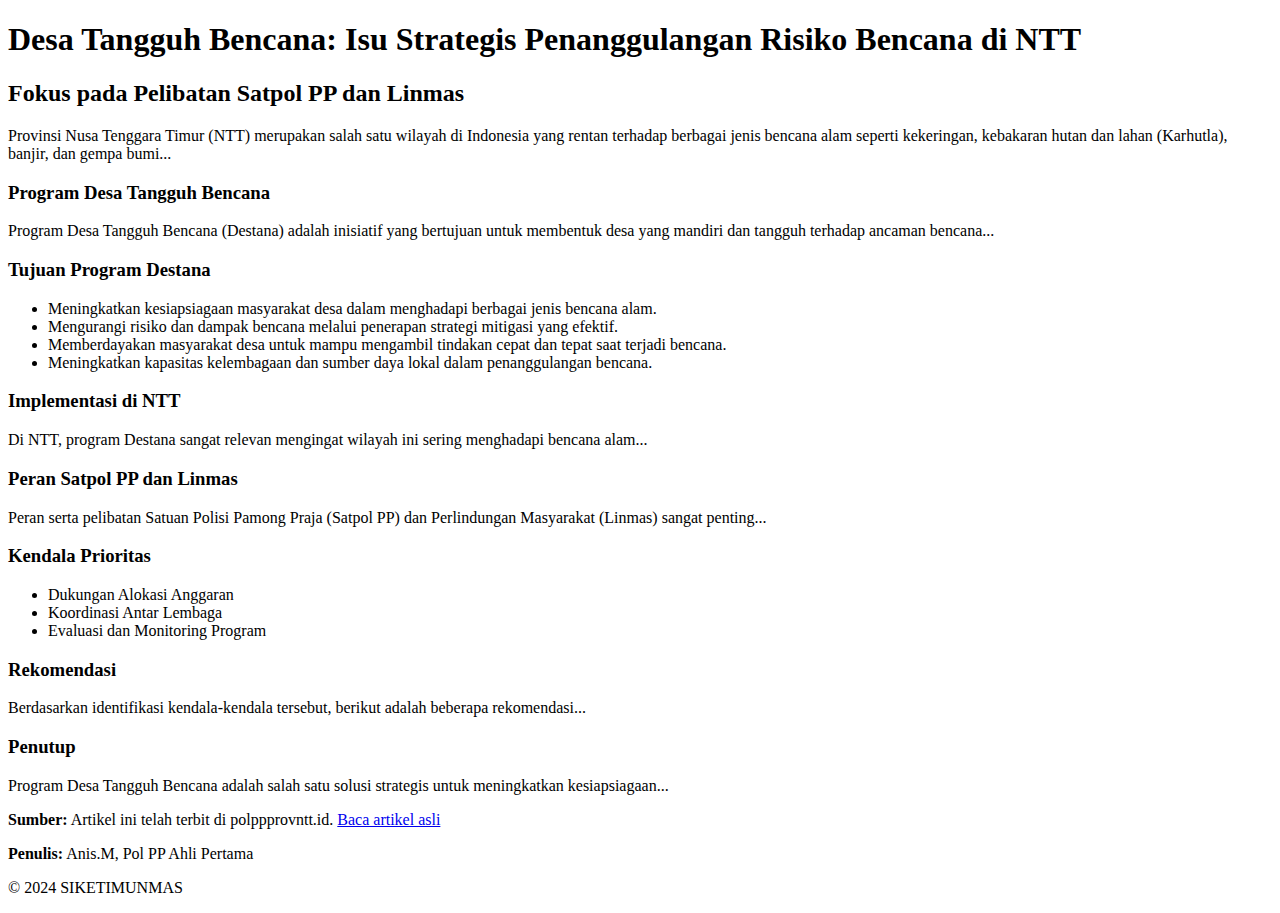
==== Artikel_Destana.html @ 7340e087 "Add files via upload" ====
<!DOCTYPE html>
<html lang="id">
<head>
    <meta charset="UTF-8">
    <meta name="viewport" content="width=device-width, initial-scale=1.0">
    <title>Desa Tangguh Bencana: Isu Strategis Penanggulangan Risiko Bencana di NTT</title>
    <link rel="stylesheet" href="styles.css">
</head>
<body>
    <header>
        <h1>Desa Tangguh Bencana: Isu Strategis Penanggulangan Risiko Bencana di NTT</h1>
    </header>

    <div class="content">
        <div class="main-content">
            <h2>Fokus pada Pelibatan Satpol PP dan Linmas</h2>
            <p>Provinsi Nusa Tenggara Timur (NTT) merupakan salah satu wilayah di Indonesia yang rentan terhadap berbagai jenis bencana alam seperti kekeringan, kebakaran hutan dan lahan (Karhutla), banjir, dan gempa bumi...</p>

            <h3>Program Desa Tangguh Bencana</h3>
            <p>Program Desa Tangguh Bencana (Destana) adalah inisiatif yang bertujuan untuk membentuk desa yang mandiri dan tangguh terhadap ancaman bencana...</p>

            <h3>Tujuan Program Destana</h3>
            <ul>
                <li>Meningkatkan kesiapsiagaan masyarakat desa dalam menghadapi berbagai jenis bencana alam.</li>
                <li>Mengurangi risiko dan dampak bencana melalui penerapan strategi mitigasi yang efektif.</li>
                <li>Memberdayakan masyarakat desa untuk mampu mengambil tindakan cepat dan tepat saat terjadi bencana.</li>
                <li>Meningkatkan kapasitas kelembagaan dan sumber daya lokal dalam penanggulangan bencana.</li>
            </ul>

            <h3>Implementasi di NTT</h3>
            <p>Di NTT, program Destana sangat relevan mengingat wilayah ini sering menghadapi bencana alam...</p>

            <h3>Peran Satpol PP dan Linmas</h3>
            <p>Peran serta pelibatan Satuan Polisi Pamong Praja (Satpol PP) dan Perlindungan Masyarakat (Linmas) sangat penting...</p>

            <h3>Kendala Prioritas</h3>
            <ul>
                <li>Dukungan Alokasi Anggaran</li>
                <li>Koordinasi Antar Lembaga</li>
                <li>Evaluasi dan Monitoring Program</li>
            </ul>

            <h3>Rekomendasi</h3>
            <p>Berdasarkan identifikasi kendala-kendala tersebut, berikut adalah beberapa rekomendasi...</p>

            <h3>Penutup</h3>
            <p>Program Desa Tangguh Bencana adalah salah satu solusi strategis untuk meningkatkan kesiapsiagaan...</p>

            <p><strong>Sumber:</strong> Artikel ini telah terbit di polppprovntt.id. <a href="https://polppprovntt.id/2024/07/10/desa-tangguh-bencana-isu-strategis-penanggulangan-risiko-bencana-di-ntt-fokus-pada-pelibatan-satpol-pp-dan-linmas/" target="_blank">Baca artikel asli</a></p>
            <p><strong>Penulis:</strong> Anis.M, Pol PP Ahli Pertama</p>
        </div>
    </div>

    <footer>
        <p>&copy; 2024 SIKETIMUNMAS</p>
    </footer>
</body>
</html>
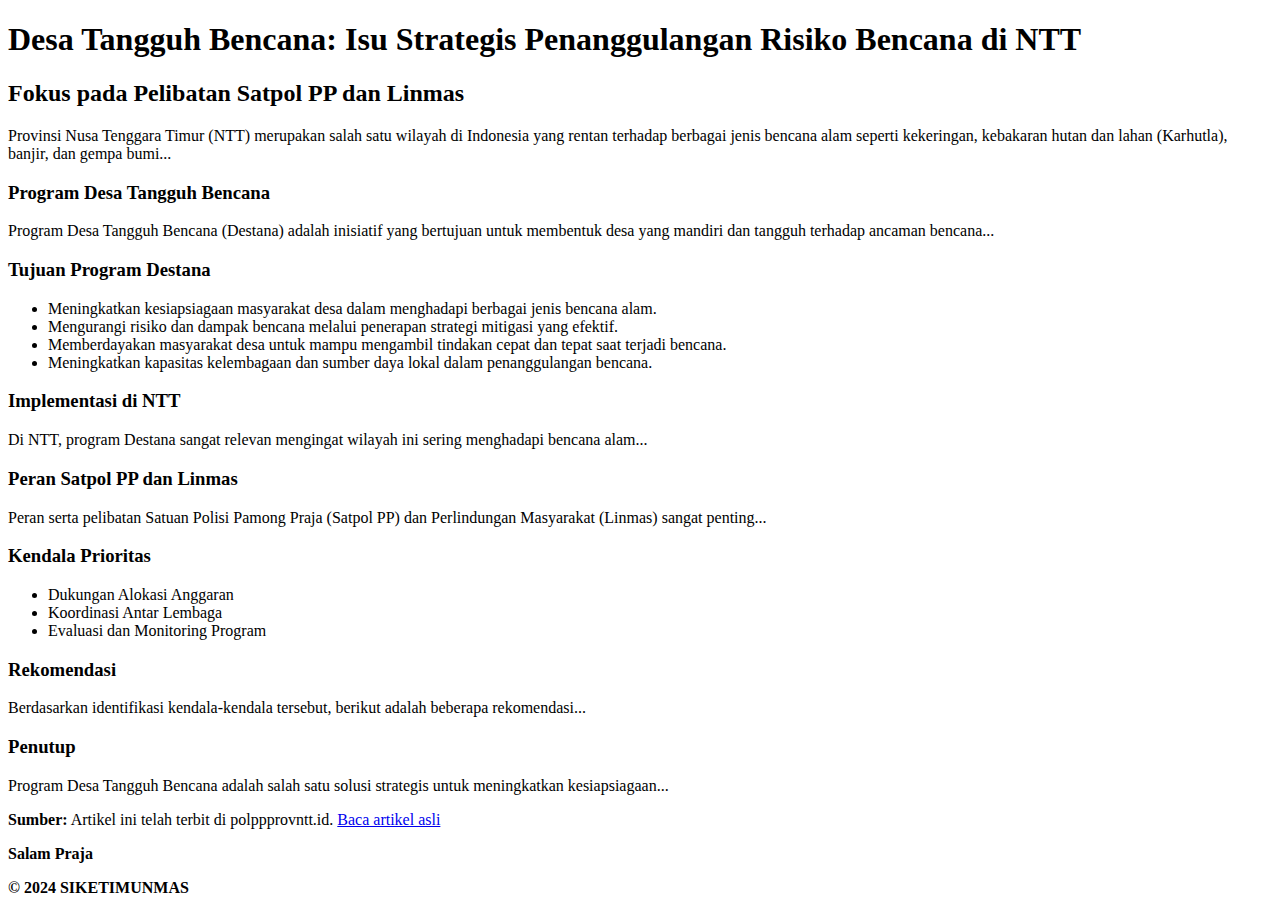
==== commit 6672139e: "Update Artikel_Destana.html" ====
--- a/Artikel_Destana.html
+++ b/Artikel_Destana.html
@@ -47,7 +47,7 @@
             <p>Program Desa Tangguh Bencana adalah salah satu solusi strategis untuk meningkatkan kesiapsiagaan...</p>
 
             <p><strong>Sumber:</strong> Artikel ini telah terbit di polppprovntt.id. <a href="https://polppprovntt.id/2024/07/10/desa-tangguh-bencana-isu-strategis-penanggulangan-risiko-bencana-di-ntt-fokus-pada-pelibatan-satpol-pp-dan-linmas/" target="_blank">Baca artikel asli</a></p>
-            <p><strong>Penulis:</strong> Anis.M, Pol PP Ahli Pertama</p>
+            <p><strong>Salam Praja</p>
         </div>
     </div>
 
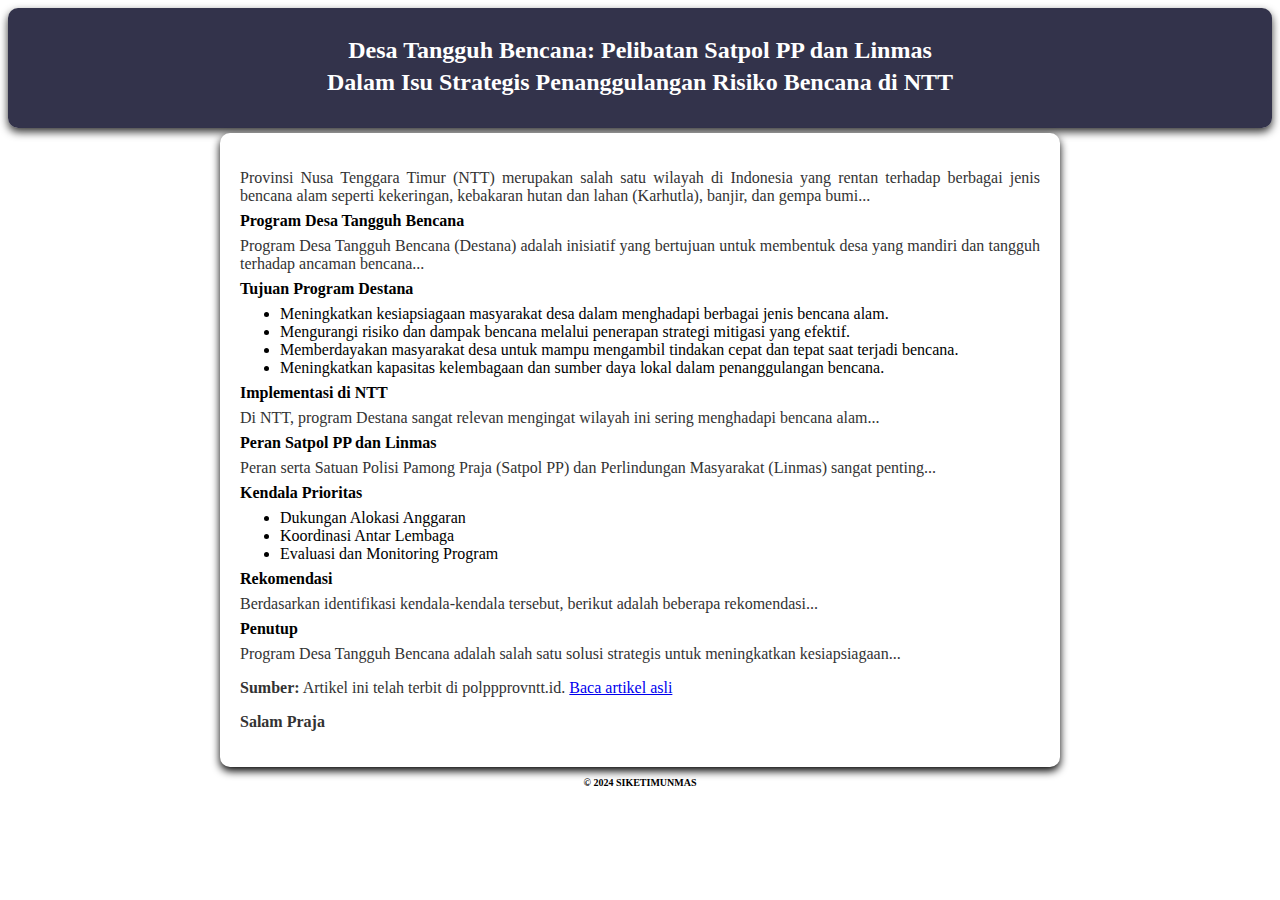
==== commit 451a932d: "Update Artikel_Destana.html" ====
--- a/Artikel_Destana.html
+++ b/Artikel_Destana.html
@@ -4,16 +4,16 @@
     <meta charset="UTF-8">
     <meta name="viewport" content="width=device-width, initial-scale=1.0">
     <title>Desa Tangguh Bencana: Isu Strategis Penanggulangan Risiko Bencana di NTT</title>
-    <link rel="stylesheet" href="styles.css">
+    <link rel="stylesheet" href="artikel.css">
 </head>
 <body>
     <header>
-        <h1>Desa Tangguh Bencana: Isu Strategis Penanggulangan Risiko Bencana di NTT</h1>
+        <h1>Desa Tangguh Bencana: Pelibatan Satpol PP dan Linmas</h1>
+	<h2>Dalam Isu Strategis Penanggulangan Risiko Bencana di NTT</h2>
     </header>
 
     <div class="content">
         <div class="main-content">
-            <h2>Fokus pada Pelibatan Satpol PP dan Linmas</h2>
             <p>Provinsi Nusa Tenggara Timur (NTT) merupakan salah satu wilayah di Indonesia yang rentan terhadap berbagai jenis bencana alam seperti kekeringan, kebakaran hutan dan lahan (Karhutla), banjir, dan gempa bumi...</p>
 
             <h3>Program Desa Tangguh Bencana</h3>
@@ -31,7 +31,7 @@
             <p>Di NTT, program Destana sangat relevan mengingat wilayah ini sering menghadapi bencana alam...</p>
 
             <h3>Peran Satpol PP dan Linmas</h3>
-            <p>Peran serta pelibatan Satuan Polisi Pamong Praja (Satpol PP) dan Perlindungan Masyarakat (Linmas) sangat penting...</p>
+            <p>Peran serta Satuan Polisi Pamong Praja (Satpol PP) dan Perlindungan Masyarakat (Linmas) sangat penting...</p>
 
             <h3>Kendala Prioritas</h3>
             <ul>
--- a/artikel.css
+++ b/artikel.css
@@ -0,0 +1,50 @@
+.main-content { 
+    max-width: 800px;
+    margin: 0 auto;
+    padding: 20px;
+    background-color: white;
+    box-shadow: 0 4px 8px rgba(0, 0, 0, 1);
+    border-radius: 10px;
+}
+
+.main-content p {
+    text-align: justify;
+    line-height: 1,5;
+    color: #333;
+    font-size: 16px;
+}
+
+.main-content p + p {
+    margin-top: 10px;
+}
+
+h2 {
+    text-align: center;
+    font-size: 24px;
+    font-weight: bold;
+    margin-bottom: 20px;
+}
+
+h3 {
+    font-size: 16px;
+    font-weight: bold;
+    margin-bottom: 10px;
+    line-height: 0;
+}
+
+header {
+    background-color: rgba(0, 0, 30, 0.80);
+    color: white;
+    padding: 20px;
+    margin-bottom: 5px;
+    text-align: center;
+    line-height: 0.5;
+    font-size: 12px;
+    border-radius: 10px;
+    box-shadow: 0 4px 8px rgba(0, 0, 0, 0.8);
+}
+
+footer p {
+    font-size: 10px;
+    text-align: center;
+}
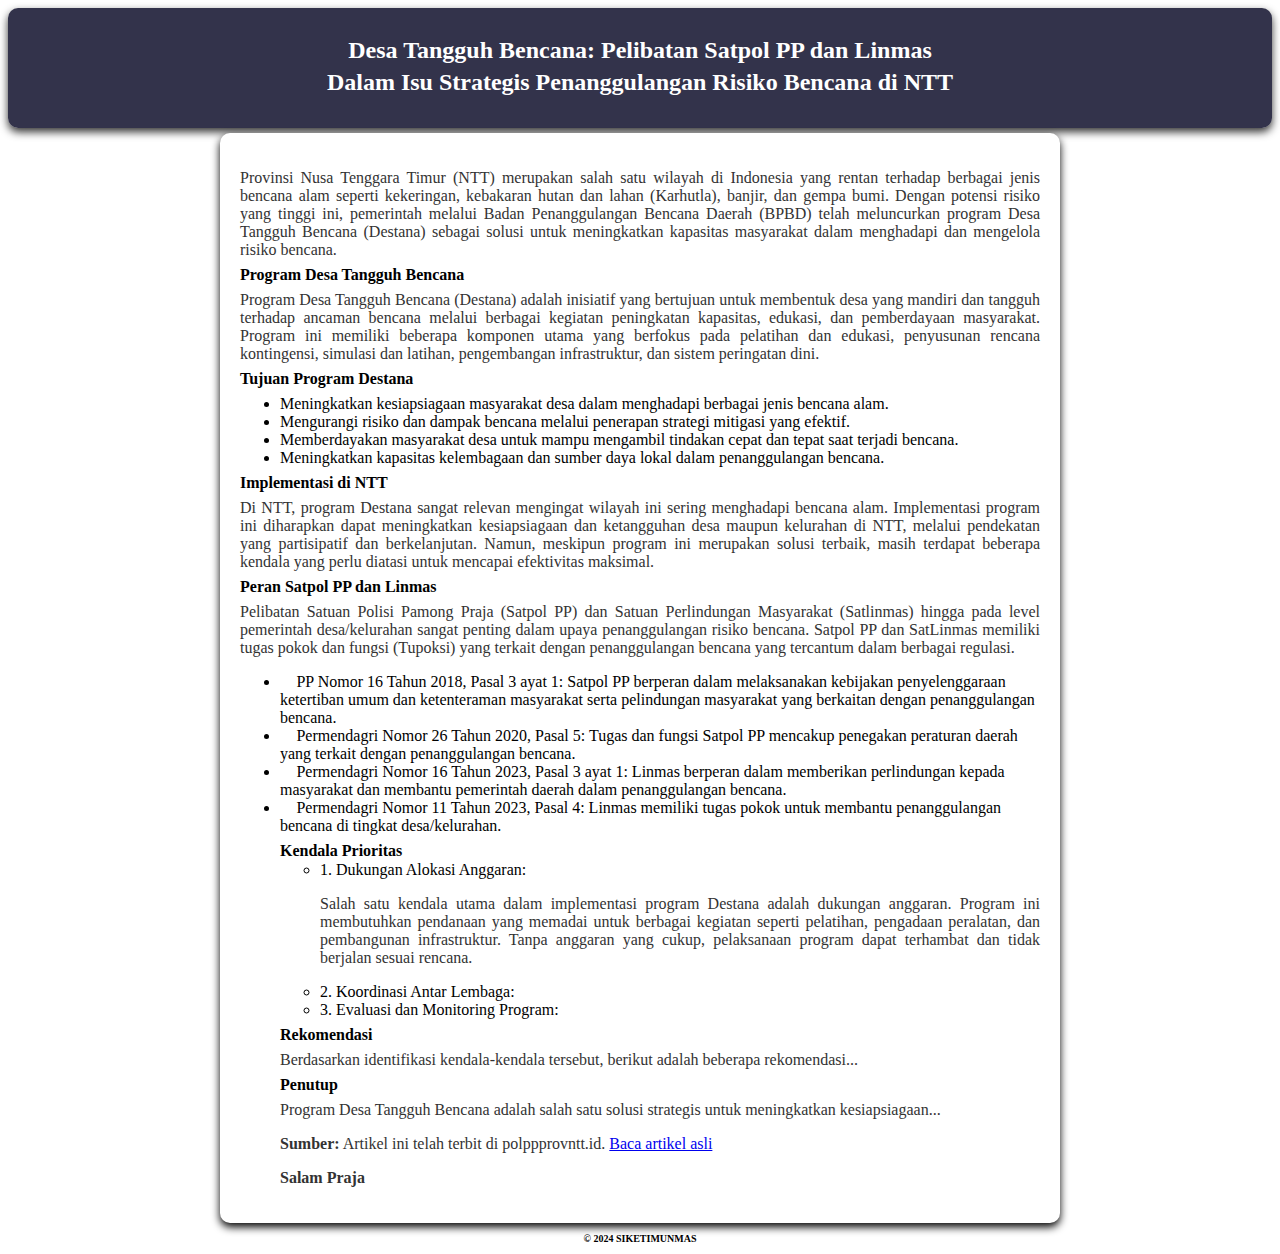
==== commit 202fc920: "Update Artikel_Destana.html" ====
--- a/Artikel_Destana.html
+++ b/Artikel_Destana.html
@@ -14,10 +14,10 @@
 
     <div class="content">
         <div class="main-content">
-            <p>Provinsi Nusa Tenggara Timur (NTT) merupakan salah satu wilayah di Indonesia yang rentan terhadap berbagai jenis bencana alam seperti kekeringan, kebakaran hutan dan lahan (Karhutla), banjir, dan gempa bumi...</p>
+            <p>Provinsi Nusa Tenggara Timur (NTT) merupakan salah satu wilayah di Indonesia yang rentan terhadap berbagai jenis bencana alam seperti kekeringan, kebakaran hutan dan lahan (Karhutla), banjir, dan gempa bumi. Dengan potensi risiko yang tinggi ini, pemerintah melalui Badan Penanggulangan Bencana Daerah (BPBD) telah meluncurkan program Desa Tangguh Bencana (Destana) sebagai solusi untuk meningkatkan kapasitas masyarakat dalam menghadapi dan mengelola risiko bencana.</p>
 
             <h3>Program Desa Tangguh Bencana</h3>
-            <p>Program Desa Tangguh Bencana (Destana) adalah inisiatif yang bertujuan untuk membentuk desa yang mandiri dan tangguh terhadap ancaman bencana...</p>
+            <p>Program Desa Tangguh Bencana (Destana) adalah inisiatif yang bertujuan untuk membentuk desa yang mandiri dan tangguh terhadap ancaman bencana melalui berbagai kegiatan peningkatan kapasitas, edukasi, dan pemberdayaan masyarakat. Program ini memiliki beberapa komponen utama yang berfokus pada pelatihan dan edukasi, penyusunan rencana kontingensi, simulasi dan latihan, pengembangan infrastruktur, dan sistem peringatan dini.</p>
 
             <h3>Tujuan Program Destana</h3>
             <ul>
@@ -28,16 +28,22 @@
             </ul>
 
             <h3>Implementasi di NTT</h3>
-            <p>Di NTT, program Destana sangat relevan mengingat wilayah ini sering menghadapi bencana alam...</p>
+            <p>Di NTT, program Destana sangat relevan mengingat wilayah ini sering menghadapi bencana alam. Implementasi program ini diharapkan dapat meningkatkan kesiapsiagaan dan ketangguhan desa maupun kelurahan di NTT, melalui pendekatan yang partisipatif dan berkelanjutan. Namun, meskipun program ini merupakan solusi terbaik, masih terdapat beberapa kendala yang perlu diatasi untuk mencapai efektivitas maksimal.</p>
 
             <h3>Peran Satpol PP dan Linmas</h3>
-            <p>Peran serta Satuan Polisi Pamong Praja (Satpol PP) dan Perlindungan Masyarakat (Linmas) sangat penting...</p>
-
-            <h3>Kendala Prioritas</h3>
+            <p>Pelibatan Satuan Polisi Pamong Praja (Satpol PP) dan Satuan Perlindungan Masyarakat (Satlinmas) hingga pada level pemerintah desa/kelurahan sangat penting dalam upaya penanggulangan risiko bencana. Satpol PP dan SatLinmas memiliki tugas pokok dan fungsi (Tupoksi) yang terkait dengan penanggulangan bencana yang tercantum dalam berbagai regulasi.</p>
+	    <ul>
+		<li>	PP Nomor 16 Tahun 2018, Pasal 3 ayat 1: Satpol PP berperan dalam melaksanakan kebijakan penyelenggaraan ketertiban umum dan ketenteraman masyarakat serta pelindungan masyarakat yang berkaitan dengan penanggulangan bencana.</li>
+                <li>	Permendagri Nomor 26 Tahun 2020, Pasal 5: Tugas dan fungsi Satpol PP mencakup penegakan peraturan daerah yang terkait dengan penanggulangan bencana.</li>
+		<li>	Permendagri Nomor 16 Tahun 2023, Pasal 3 ayat 1: Linmas berperan dalam memberikan perlindungan kepada masyarakat dan membantu pemerintah daerah dalam penanggulangan bencana.</li>
+		<li>	Permendagri Nomor 11 Tahun 2023, Pasal 4: Linmas memiliki tugas pokok untuk membantu penanggulangan bencana di tingkat desa/kelurahan.</li>
+		    
+	    <h3>Kendala Prioritas</h3>
             <ul>
-                <li>Dukungan Alokasi Anggaran</li>
-                <li>Koordinasi Antar Lembaga</li>
-                <li>Evaluasi dan Monitoring Program</li>
+                <li>1.	Dukungan Alokasi Anggaran:</li>
+		<p>Salah satu kendala utama dalam implementasi program Destana adalah dukungan anggaran. Program ini membutuhkan pendanaan yang memadai untuk berbagai kegiatan seperti pelatihan, pengadaan peralatan, dan pembangunan infrastruktur. Tanpa anggaran yang cukup, pelaksanaan program dapat terhambat dan tidak berjalan sesuai rencana.</p>
+                <li>2.	Koordinasi Antar Lembaga:</li>
+                <li>3.	Evaluasi dan Monitoring Program:</li>
             </ul>
 
             <h3>Rekomendasi</h3>
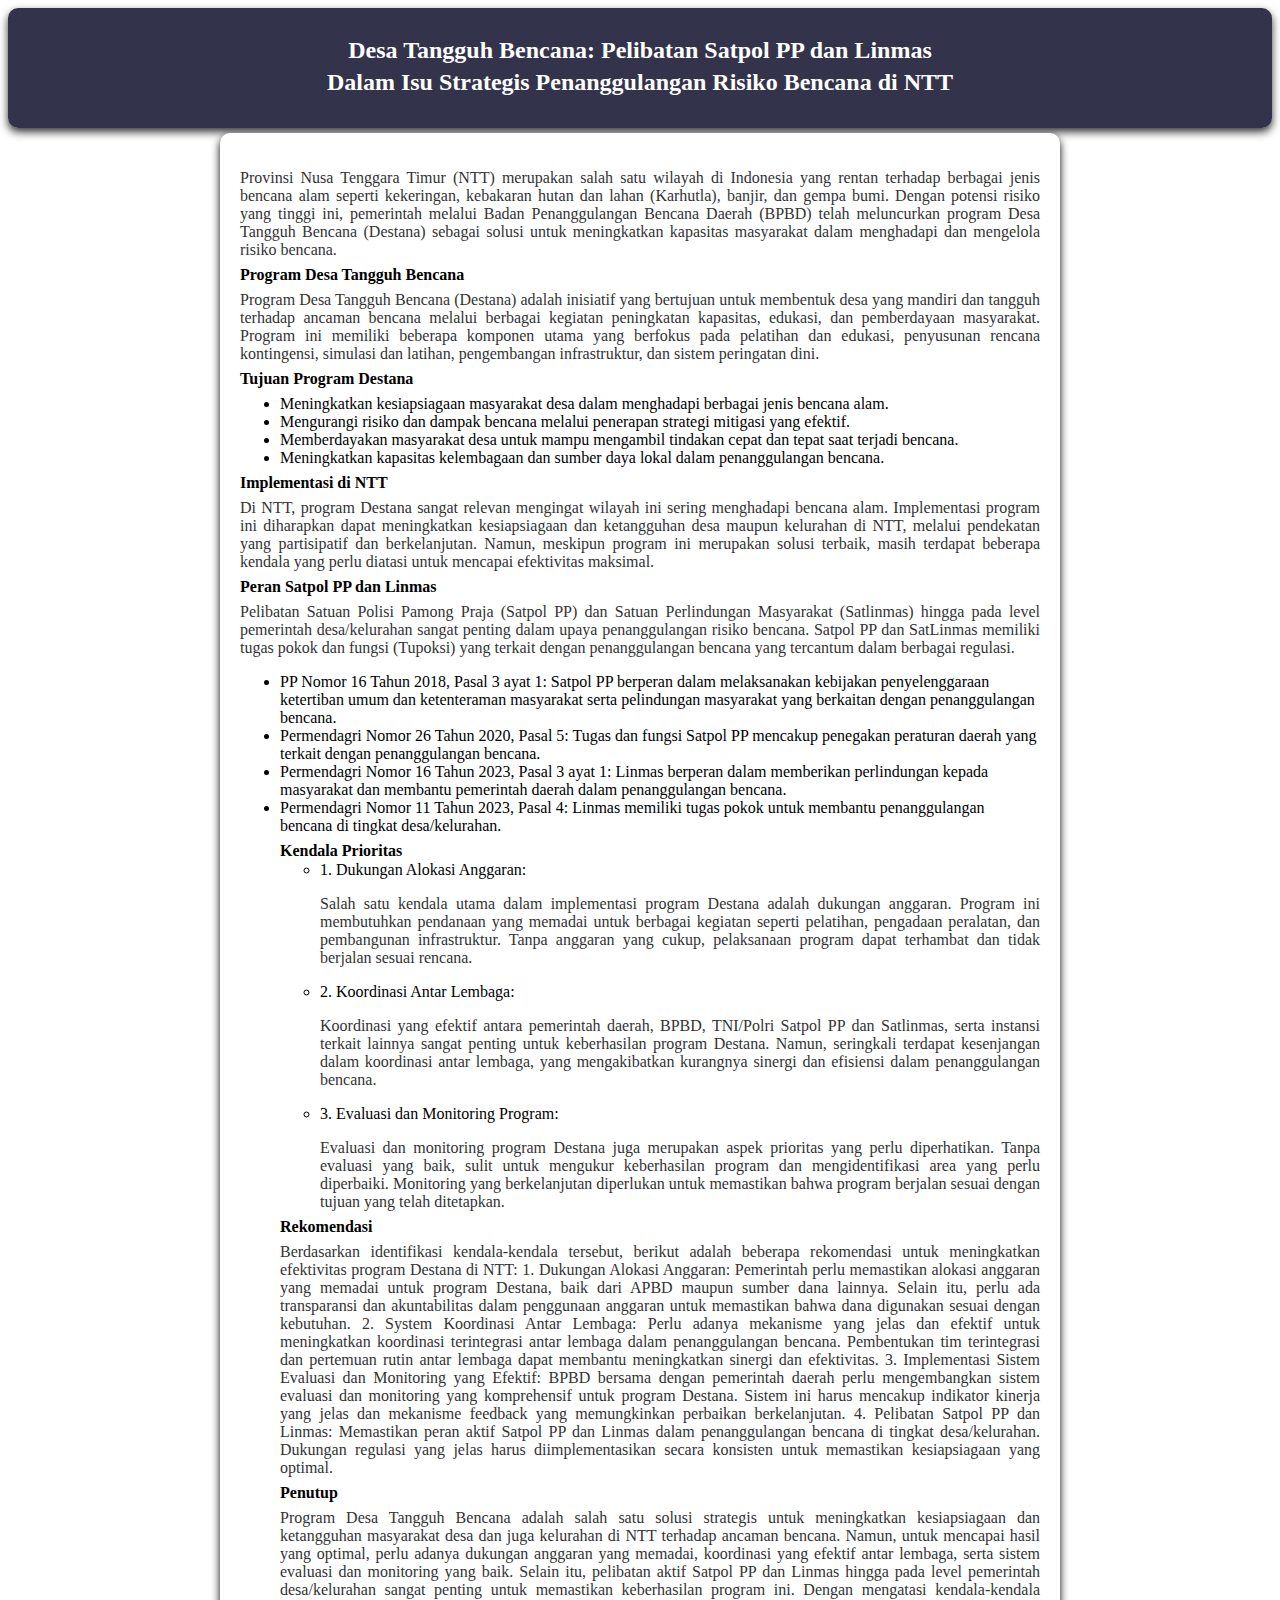
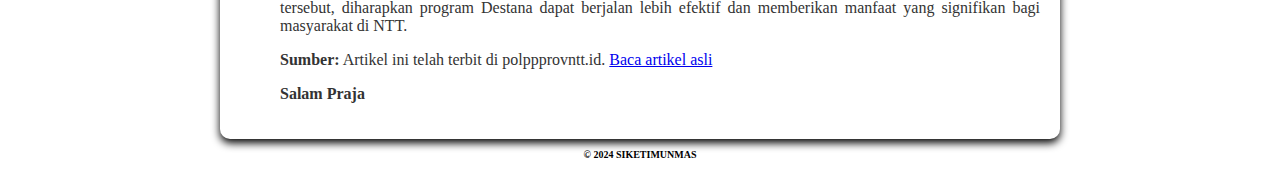
==== commit fd5470c0: "Update Artikel_Destana.html" ====
--- a/Artikel_Destana.html
+++ b/Artikel_Destana.html
@@ -33,24 +33,32 @@
             <h3>Peran Satpol PP dan Linmas</h3>
             <p>Pelibatan Satuan Polisi Pamong Praja (Satpol PP) dan Satuan Perlindungan Masyarakat (Satlinmas) hingga pada level pemerintah desa/kelurahan sangat penting dalam upaya penanggulangan risiko bencana. Satpol PP dan SatLinmas memiliki tugas pokok dan fungsi (Tupoksi) yang terkait dengan penanggulangan bencana yang tercantum dalam berbagai regulasi.</p>
 	    <ul>
-		<li>	PP Nomor 16 Tahun 2018, Pasal 3 ayat 1: Satpol PP berperan dalam melaksanakan kebijakan penyelenggaraan ketertiban umum dan ketenteraman masyarakat serta pelindungan masyarakat yang berkaitan dengan penanggulangan bencana.</li>
-                <li>	Permendagri Nomor 26 Tahun 2020, Pasal 5: Tugas dan fungsi Satpol PP mencakup penegakan peraturan daerah yang terkait dengan penanggulangan bencana.</li>
-		<li>	Permendagri Nomor 16 Tahun 2023, Pasal 3 ayat 1: Linmas berperan dalam memberikan perlindungan kepada masyarakat dan membantu pemerintah daerah dalam penanggulangan bencana.</li>
-		<li>	Permendagri Nomor 11 Tahun 2023, Pasal 4: Linmas memiliki tugas pokok untuk membantu penanggulangan bencana di tingkat desa/kelurahan.</li>
+		<li>PP Nomor 16 Tahun 2018, Pasal 3 ayat 1: Satpol PP berperan dalam melaksanakan kebijakan penyelenggaraan ketertiban umum dan ketenteraman masyarakat serta pelindungan masyarakat yang berkaitan dengan penanggulangan bencana.</li>
+                <li>Permendagri Nomor 26 Tahun 2020, Pasal 5: Tugas dan fungsi Satpol PP mencakup penegakan peraturan daerah yang terkait dengan penanggulangan bencana.</li>
+		<li>Permendagri Nomor 16 Tahun 2023, Pasal 3 ayat 1: Linmas berperan dalam memberikan perlindungan kepada masyarakat dan membantu pemerintah daerah dalam penanggulangan bencana.</li>
+		<li>Permendagri Nomor 11 Tahun 2023, Pasal 4: Linmas memiliki tugas pokok untuk membantu penanggulangan bencana di tingkat desa/kelurahan.</li>
 		    
 	    <h3>Kendala Prioritas</h3>
             <ul>
                 <li>1.	Dukungan Alokasi Anggaran:</li>
 		<p>Salah satu kendala utama dalam implementasi program Destana adalah dukungan anggaran. Program ini membutuhkan pendanaan yang memadai untuk berbagai kegiatan seperti pelatihan, pengadaan peralatan, dan pembangunan infrastruktur. Tanpa anggaran yang cukup, pelaksanaan program dapat terhambat dan tidak berjalan sesuai rencana.</p>
                 <li>2.	Koordinasi Antar Lembaga:</li>
+		<p>Koordinasi yang efektif antara pemerintah daerah, BPBD, TNI/Polri Satpol PP dan Satlinmas, serta instansi terkait lainnya sangat penting untuk keberhasilan program Destana. Namun, seringkali terdapat kesenjangan dalam koordinasi antar lembaga, yang mengakibatkan kurangnya sinergi dan efisiensi dalam penanggulangan bencana.</p>
                 <li>3.	Evaluasi dan Monitoring Program:</li>
+		<p>Evaluasi dan monitoring program Destana juga merupakan aspek  prioritas yang perlu diperhatikan. Tanpa evaluasi yang baik, sulit untuk mengukur keberhasilan program dan mengidentifikasi area yang perlu diperbaiki. Monitoring yang berkelanjutan diperlukan untuk memastikan bahwa program berjalan sesuai dengan tujuan yang telah ditetapkan.</p>
             </ul>
 
             <h3>Rekomendasi</h3>
-            <p>Berdasarkan identifikasi kendala-kendala tersebut, berikut adalah beberapa rekomendasi...</p>
+            <p>Berdasarkan identifikasi kendala-kendala tersebut, berikut adalah beberapa rekomendasi untuk meningkatkan efektivitas program Destana di NTT:
+	    1. Dukungan Alokasi Anggaran: 
+	       Pemerintah perlu memastikan alokasi anggaran yang memadai untuk program Destana, baik dari APBD maupun sumber dana lainnya. Selain itu, perlu ada transparansi dan akuntabilitas dalam penggunaan anggaran untuk memastikan bahwa dana digunakan sesuai dengan kebutuhan.
+            2. System Koordinasi Antar Lembaga:
+               Perlu adanya mekanisme yang jelas dan efektif untuk meningkatkan koordinasi terintegrasi antar lembaga dalam penanggulangan bencana. Pembentukan tim terintegrasi dan pertemuan rutin antar lembaga dapat membantu meningkatkan sinergi dan efektivitas.
+            3. Implementasi Sistem Evaluasi dan Monitoring yang Efektif: BPBD bersama dengan pemerintah daerah perlu mengembangkan sistem evaluasi dan monitoring yang komprehensif untuk program Destana. Sistem ini harus mencakup indikator kinerja yang jelas dan mekanisme feedback yang memungkinkan perbaikan berkelanjutan.
+            4. Pelibatan Satpol PP dan Linmas: Memastikan peran aktif Satpol PP dan Linmas dalam penanggulangan bencana di tingkat desa/kelurahan. Dukungan regulasi yang jelas harus diimplementasikan secara konsisten untuk memastikan kesiapsiagaan yang optimal.</p>
 
             <h3>Penutup</h3>
-            <p>Program Desa Tangguh Bencana adalah salah satu solusi strategis untuk meningkatkan kesiapsiagaan...</p>
+            <p>Program Desa Tangguh Bencana adalah salah satu solusi strategis untuk meningkatkan kesiapsiagaan dan ketangguhan masyarakat desa dan juga kelurahan di NTT terhadap ancaman bencana. Namun, untuk mencapai hasil yang optimal, perlu adanya dukungan anggaran yang memadai, koordinasi yang efektif antar lembaga, serta sistem evaluasi dan monitoring yang baik. Selain itu, pelibatan aktif Satpol PP dan Linmas hingga pada level pemerintah desa/kelurahan sangat penting untuk memastikan keberhasilan program ini. Dengan mengatasi kendala-kendala tersebut, diharapkan program Destana dapat berjalan lebih efektif dan memberikan manfaat yang signifikan bagi masyarakat di NTT.</p>
 
             <p><strong>Sumber:</strong> Artikel ini telah terbit di polppprovntt.id. <a href="https://polppprovntt.id/2024/07/10/desa-tangguh-bencana-isu-strategis-penanggulangan-risiko-bencana-di-ntt-fokus-pada-pelibatan-satpol-pp-dan-linmas/" target="_blank">Baca artikel asli</a></p>
             <p><strong>Salam Praja</p>
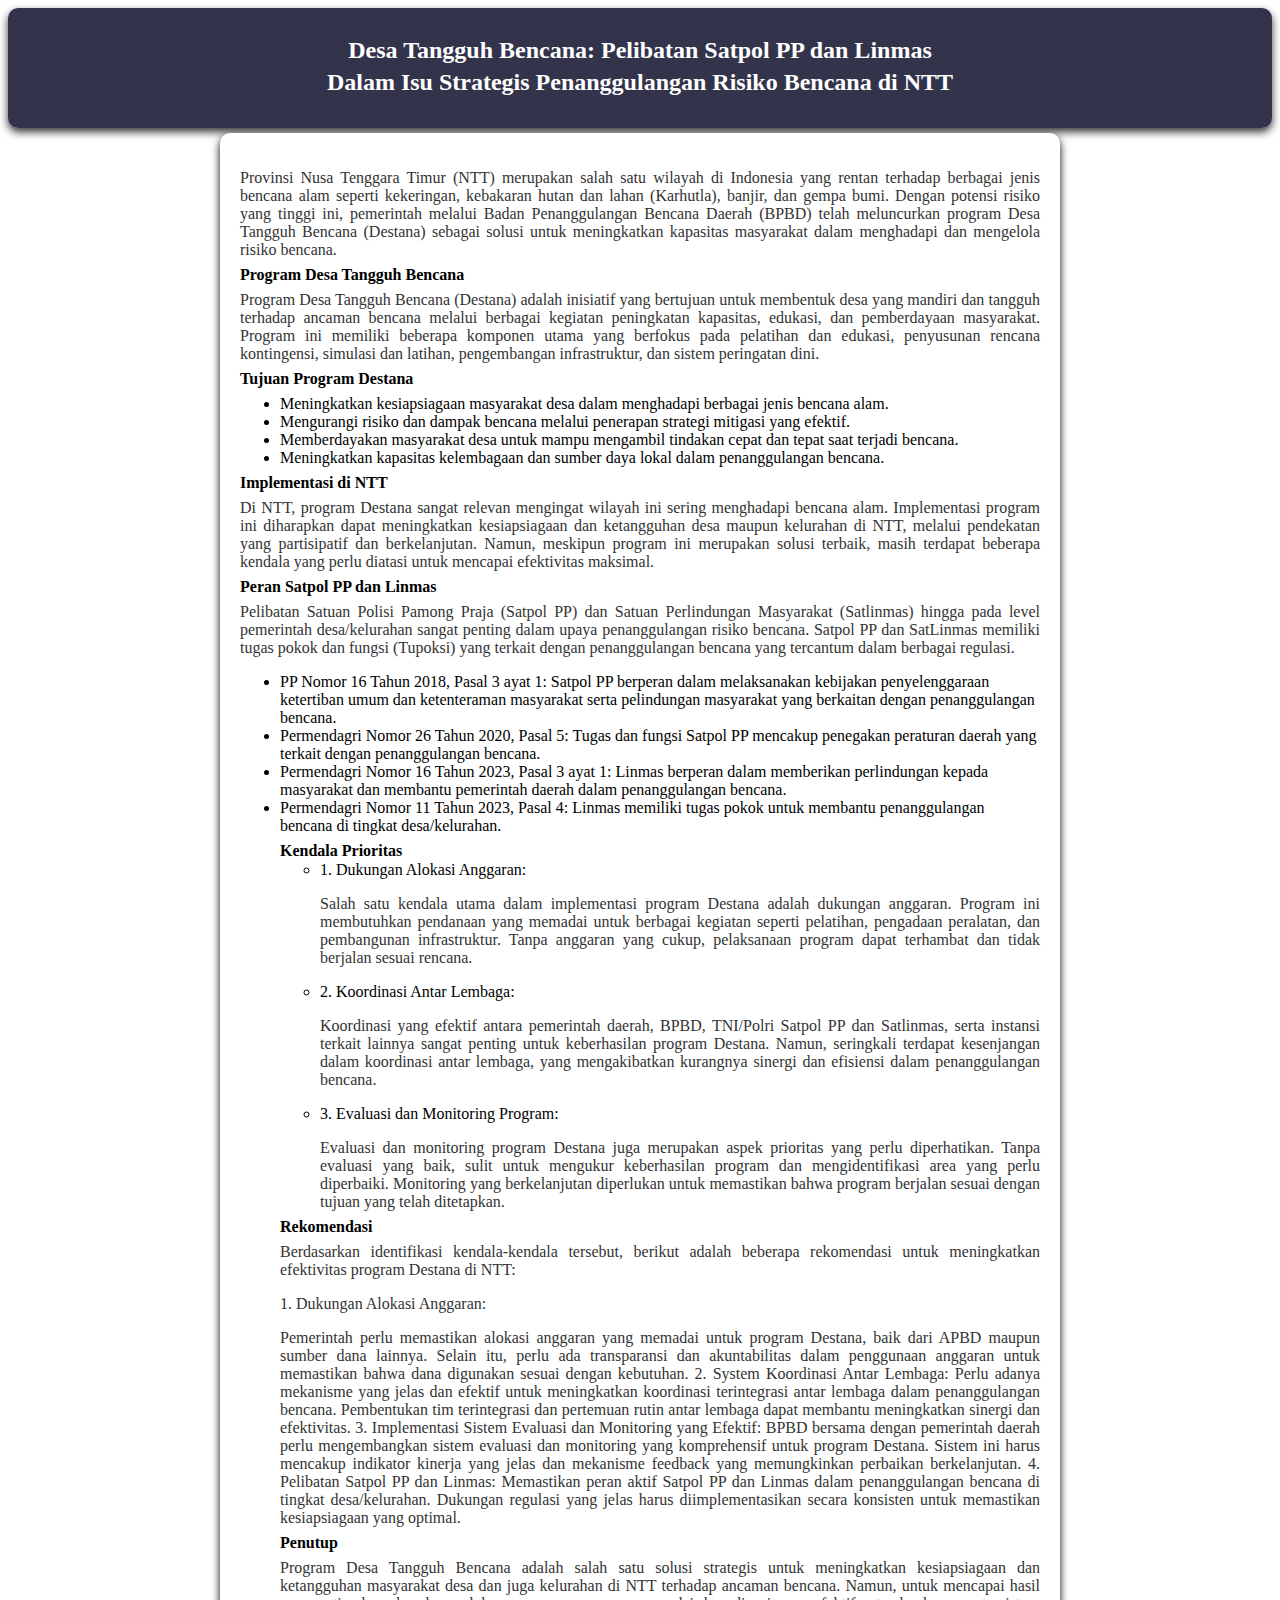
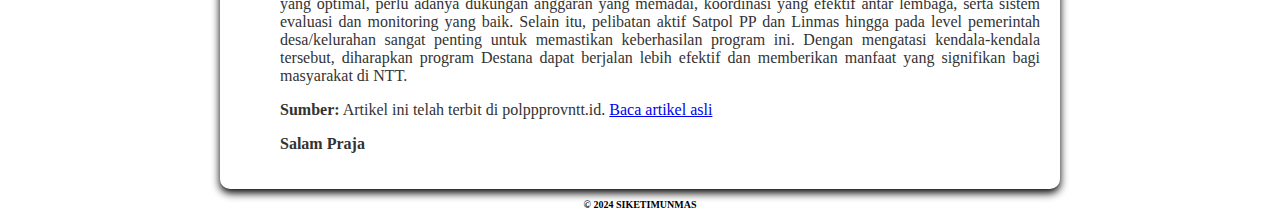
==== commit 8940cc70: "Update Artikel_Destana.html" ====
--- a/Artikel_Destana.html
+++ b/Artikel_Destana.html
@@ -49,8 +49,8 @@
             </ul>
 
             <h3>Rekomendasi</h3>
-            <p>Berdasarkan identifikasi kendala-kendala tersebut, berikut adalah beberapa rekomendasi untuk meningkatkan efektivitas program Destana di NTT:
-	    1. Dukungan Alokasi Anggaran: 
+            <p>Berdasarkan identifikasi kendala-kendala tersebut, berikut adalah beberapa rekomendasi untuk meningkatkan efektivitas program Destana di NTT:<p>
+	    <p>1. Dukungan Alokasi Anggaran:<p>
 	       Pemerintah perlu memastikan alokasi anggaran yang memadai untuk program Destana, baik dari APBD maupun sumber dana lainnya. Selain itu, perlu ada transparansi dan akuntabilitas dalam penggunaan anggaran untuk memastikan bahwa dana digunakan sesuai dengan kebutuhan.
             2. System Koordinasi Antar Lembaga:
                Perlu adanya mekanisme yang jelas dan efektif untuk meningkatkan koordinasi terintegrasi antar lembaga dalam penanggulangan bencana. Pembentukan tim terintegrasi dan pertemuan rutin antar lembaga dapat membantu meningkatkan sinergi dan efektivitas.
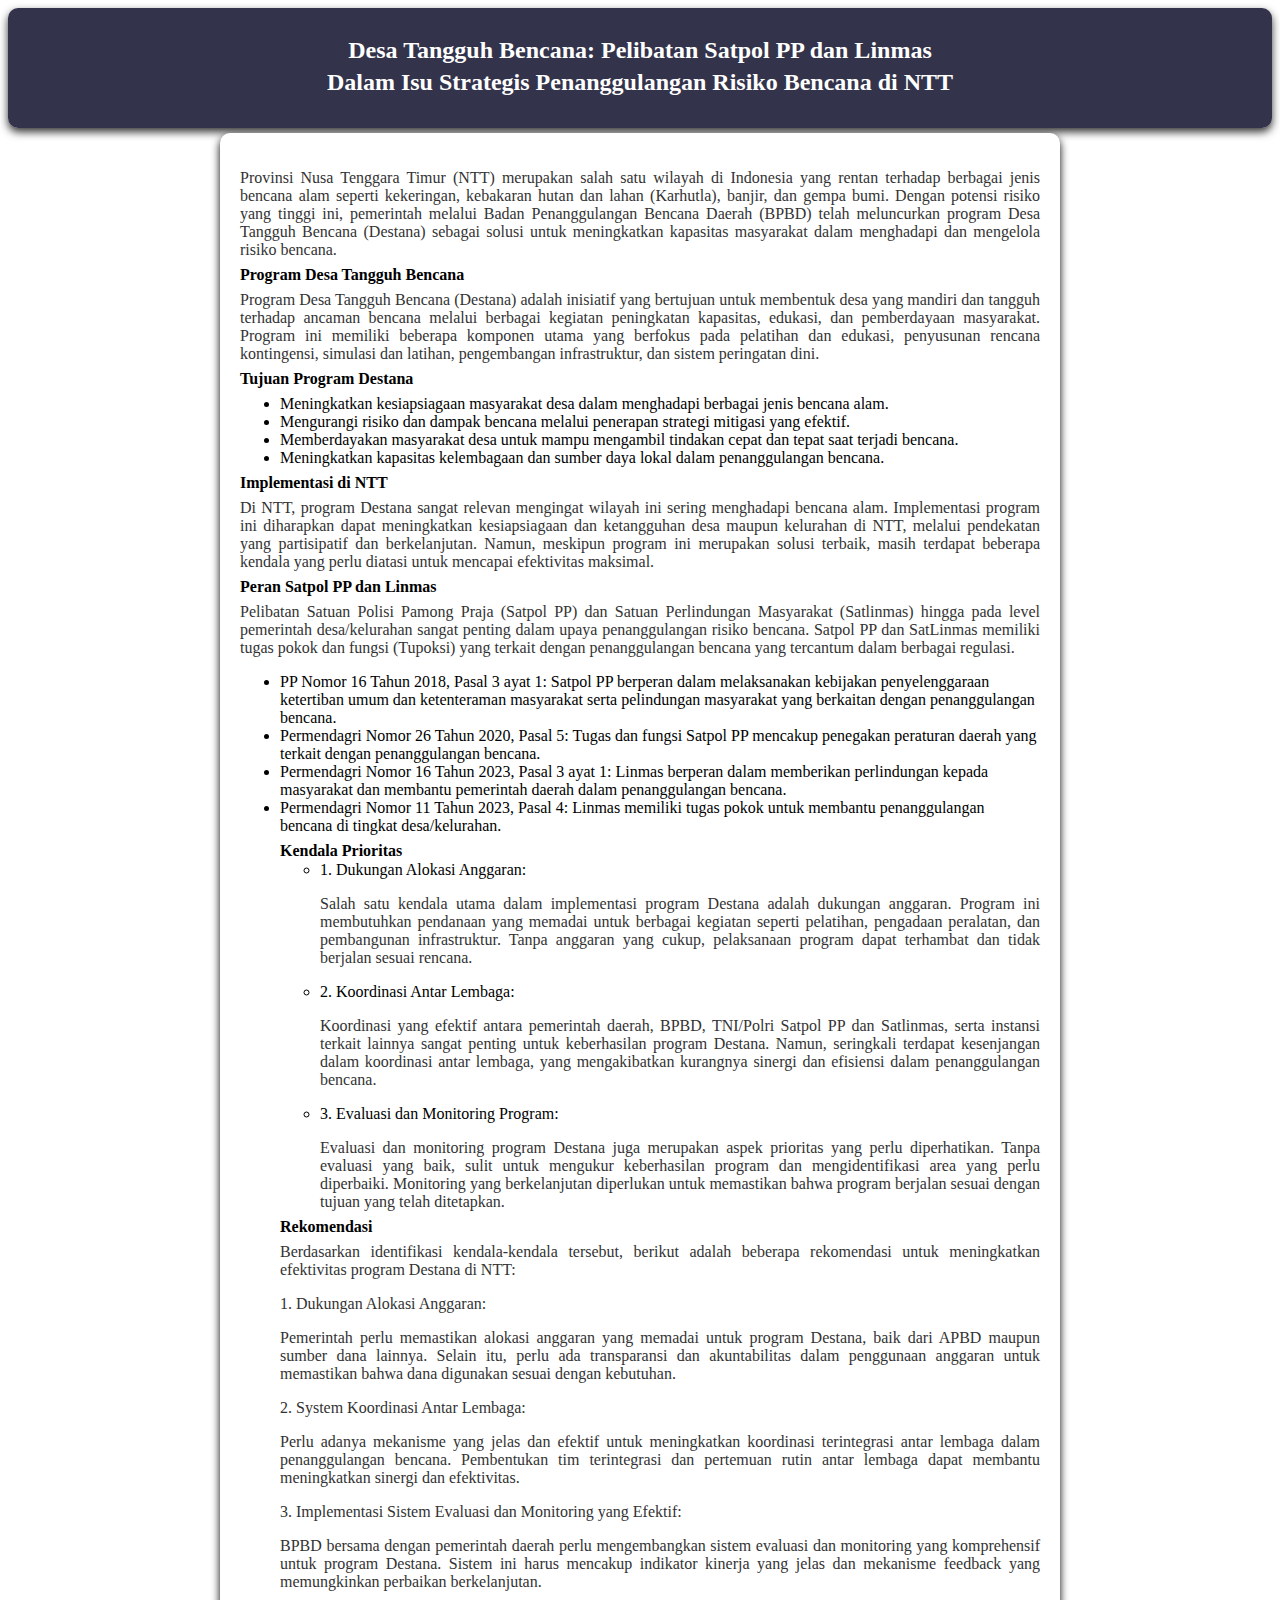
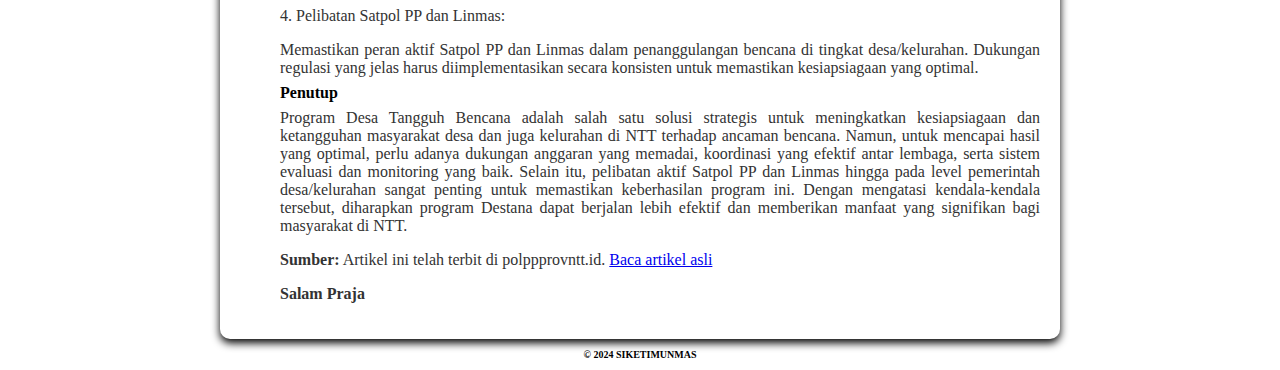
==== commit dc084c32: "Update Artikel_Destana.html" ====
--- a/Artikel_Destana.html
+++ b/Artikel_Destana.html
@@ -51,11 +51,13 @@
             <h3>Rekomendasi</h3>
             <p>Berdasarkan identifikasi kendala-kendala tersebut, berikut adalah beberapa rekomendasi untuk meningkatkan efektivitas program Destana di NTT:<p>
 	    <p>1. Dukungan Alokasi Anggaran:<p>
-	       Pemerintah perlu memastikan alokasi anggaran yang memadai untuk program Destana, baik dari APBD maupun sumber dana lainnya. Selain itu, perlu ada transparansi dan akuntabilitas dalam penggunaan anggaran untuk memastikan bahwa dana digunakan sesuai dengan kebutuhan.
-            2. System Koordinasi Antar Lembaga:
-               Perlu adanya mekanisme yang jelas dan efektif untuk meningkatkan koordinasi terintegrasi antar lembaga dalam penanggulangan bencana. Pembentukan tim terintegrasi dan pertemuan rutin antar lembaga dapat membantu meningkatkan sinergi dan efektivitas.
-            3. Implementasi Sistem Evaluasi dan Monitoring yang Efektif: BPBD bersama dengan pemerintah daerah perlu mengembangkan sistem evaluasi dan monitoring yang komprehensif untuk program Destana. Sistem ini harus mencakup indikator kinerja yang jelas dan mekanisme feedback yang memungkinkan perbaikan berkelanjutan.
-            4. Pelibatan Satpol PP dan Linmas: Memastikan peran aktif Satpol PP dan Linmas dalam penanggulangan bencana di tingkat desa/kelurahan. Dukungan regulasi yang jelas harus diimplementasikan secara konsisten untuk memastikan kesiapsiagaan yang optimal.</p>
+	    <p>Pemerintah perlu memastikan alokasi anggaran yang memadai untuk program Destana, baik dari APBD maupun sumber dana lainnya. Selain itu, perlu ada transparansi dan akuntabilitas dalam penggunaan anggaran untuk memastikan bahwa dana digunakan sesuai dengan kebutuhan.<p>
+            <p>2. System Koordinasi Antar Lembaga:<p>
+            <p>Perlu adanya mekanisme yang jelas dan efektif untuk meningkatkan koordinasi terintegrasi antar lembaga dalam penanggulangan bencana. Pembentukan tim terintegrasi dan pertemuan rutin antar lembaga dapat membantu meningkatkan sinergi dan efektivitas.<p>
+            <p>3. Implementasi Sistem Evaluasi dan Monitoring yang Efektif:<p>
+	    <p>BPBD bersama dengan pemerintah daerah perlu mengembangkan sistem evaluasi dan monitoring yang komprehensif untuk program Destana. Sistem ini harus mencakup indikator kinerja yang jelas dan mekanisme feedback yang memungkinkan perbaikan berkelanjutan.<p>
+            <p>4. Pelibatan Satpol PP dan Linmas:<p>
+	    <p>Memastikan peran aktif Satpol PP dan Linmas dalam penanggulangan bencana di tingkat desa/kelurahan. Dukungan regulasi yang jelas harus diimplementasikan secara konsisten untuk memastikan kesiapsiagaan yang optimal.</p>
 
             <h3>Penutup</h3>
             <p>Program Desa Tangguh Bencana adalah salah satu solusi strategis untuk meningkatkan kesiapsiagaan dan ketangguhan masyarakat desa dan juga kelurahan di NTT terhadap ancaman bencana. Namun, untuk mencapai hasil yang optimal, perlu adanya dukungan anggaran yang memadai, koordinasi yang efektif antar lembaga, serta sistem evaluasi dan monitoring yang baik. Selain itu, pelibatan aktif Satpol PP dan Linmas hingga pada level pemerintah desa/kelurahan sangat penting untuk memastikan keberhasilan program ini. Dengan mengatasi kendala-kendala tersebut, diharapkan program Destana dapat berjalan lebih efektif dan memberikan manfaat yang signifikan bagi masyarakat di NTT.</p>
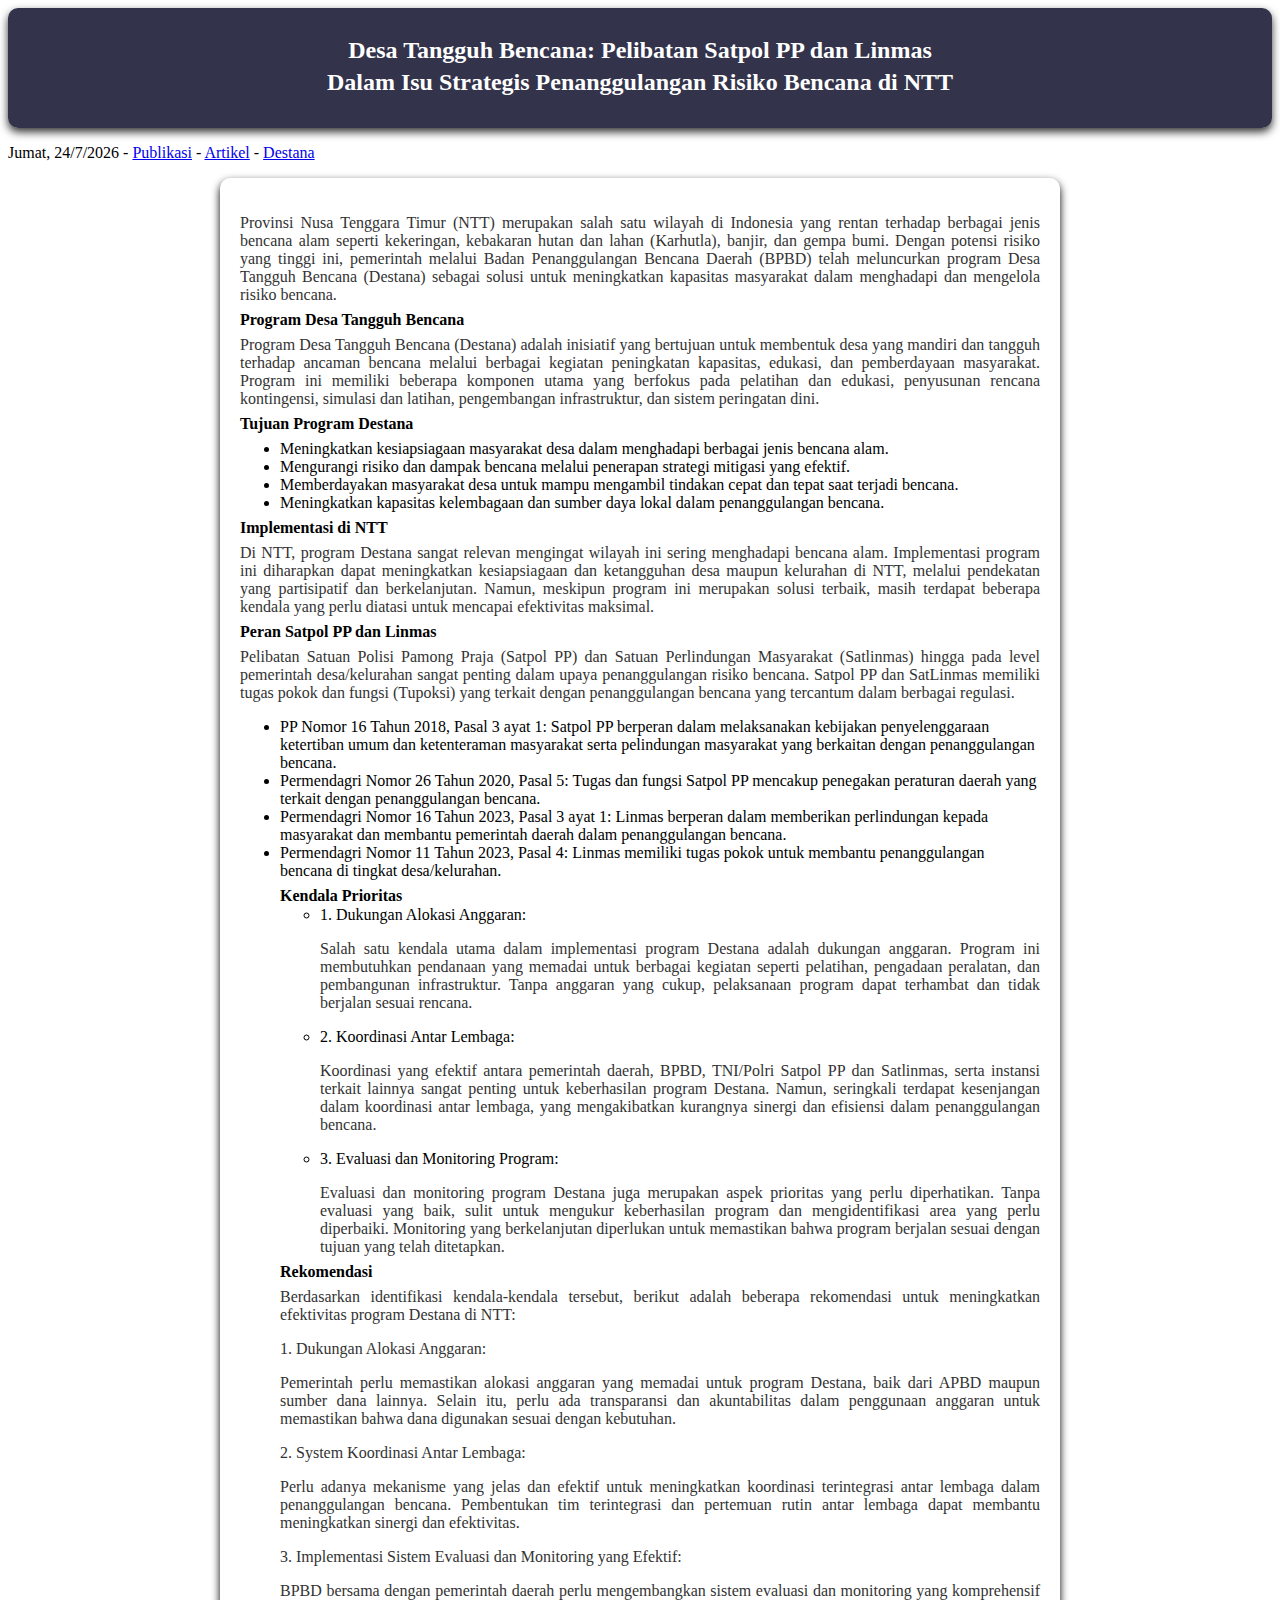
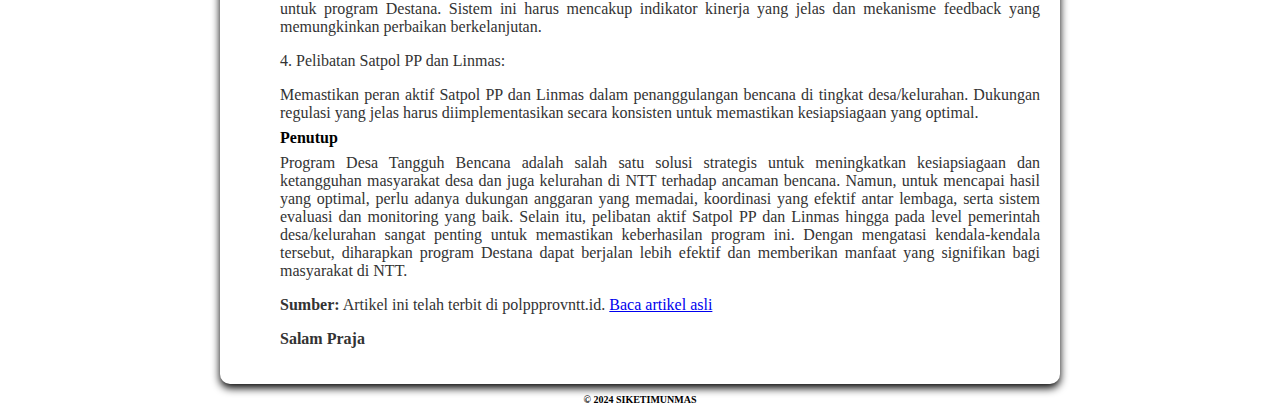
==== commit 70d53045: "Update Artikel_Destana.html" ====
--- a/Artikel_Destana.html
+++ b/Artikel_Destana.html
@@ -11,7 +11,9 @@
         <h1>Desa Tangguh Bencana: Pelibatan Satpol PP dan Linmas</h1>
 	<h2>Dalam Isu Strategis Penanggulangan Risiko Bencana di NTT</h2>
     </header>
-
+	
+    <p id="date-info"></p>
+	
     <div class="content">
         <div class="main-content">
             <p>Provinsi Nusa Tenggara Timur (NTT) merupakan salah satu wilayah di Indonesia yang rentan terhadap berbagai jenis bencana alam seperti kekeringan, kebakaran hutan dan lahan (Karhutla), banjir, dan gempa bumi. Dengan potensi risiko yang tinggi ini, pemerintah melalui Badan Penanggulangan Bencana Daerah (BPBD) telah meluncurkan program Desa Tangguh Bencana (Destana) sebagai solusi untuk meningkatkan kapasitas masyarakat dalam menghadapi dan mengelola risiko bencana.</p>
@@ -70,5 +72,24 @@
     <footer>
         <p>&copy; 2024 SIKETIMUNMAS</p>
     </footer>
+
+    <script>
+        // Array untuk nama hari dan bulan
+        const days = ['Minggu', 'Senin', 'Selasa', 'Rabu', 'Kamis', 'Jumat', 'Sabtu'];
+        const months = ['Januari', 'Februari', 'Maret', 'April', 'Mei', 'Juni', 'Juli', 'Agustus', 'September', 'Oktober', 'November', 'Desember'];
+
+        // Mendapatkan tanggal saat ini
+        const today = new Date();
+        const dayName = days[today.getDay()];  // Mendapatkan nama hari
+        const day = today.getDate();           // Mendapatkan tanggal (1-31)
+        const month = today.getMonth();        // Mendapatkan bulan (0-11)
+        const year = today.getFullYear();      // Mendapatkan tahun
+
+        // Membuat string format yang diinginkan
+        const dateString = `${dayName}, ${day}/${month + 1}/${year} - <a href='#'>Publikasi</a> - <a href='#'>Artikel</a> - <a href='#'>Destana</a>`;
+
+        // Memasukkan hasil ke elemen dengan id "date-info"
+        document.getElementById('date-info').innerHTML = dateString;
+    </script>
 </body>
 </html>
